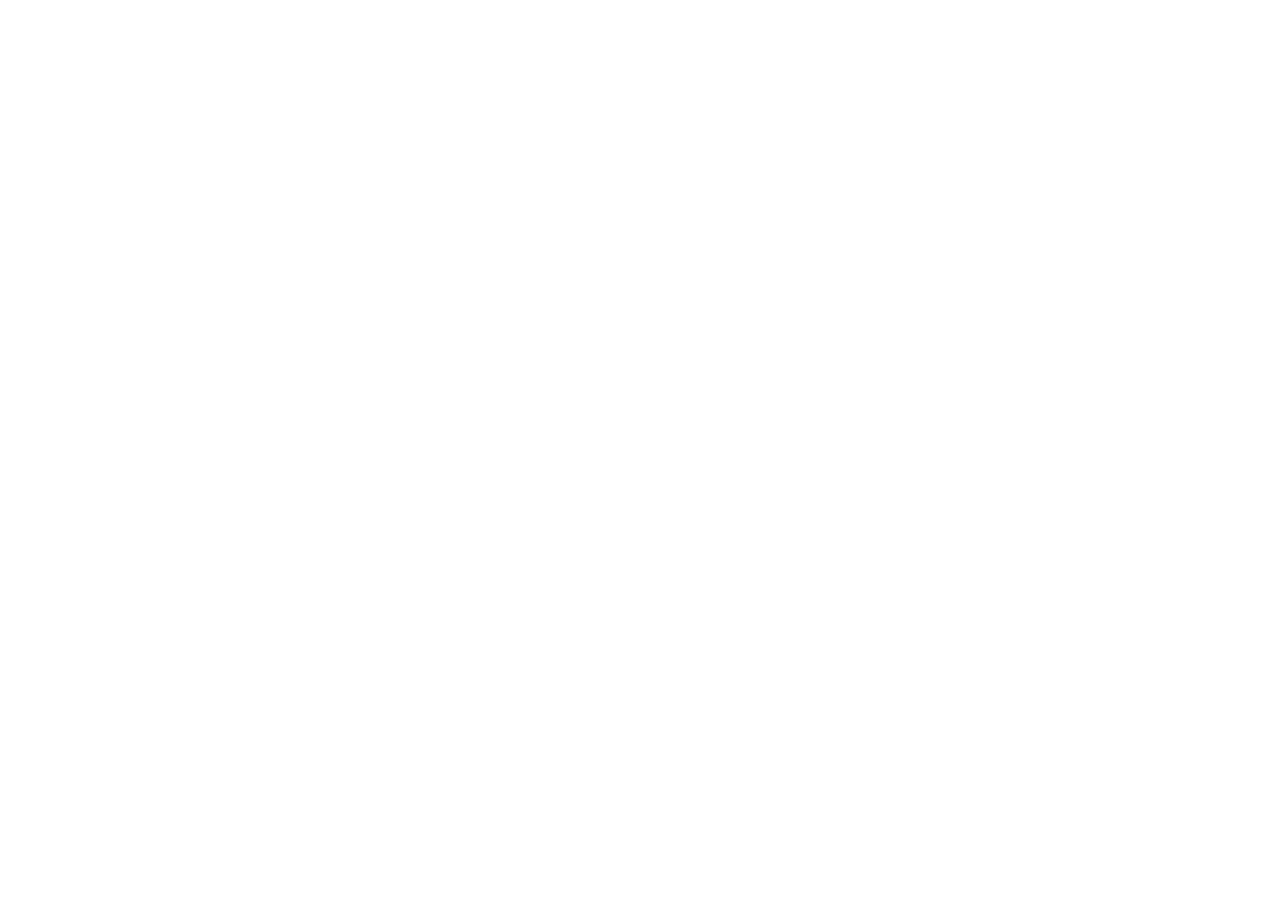
==== index.html @ 6a391abc "Project Directory Started" ====
<!DOCTYPE <!DOCTYPE html>
 <html lang="en"> 
    <head>
        <meta charset="utf-8">
        <meta http-equiv="X-UA-Compatible" content="IE=edge">
        <title> Assignment 1 </title>
        <meta name="description" content="">
        <meta name="viewport" content="width=device-width, initial-scale=1">
        <link rel="stylesheet" type="text/css" href="style.css">
    </head>
    <body>
        
        <script src="script.js" async defer></script>
    </body>
</html>
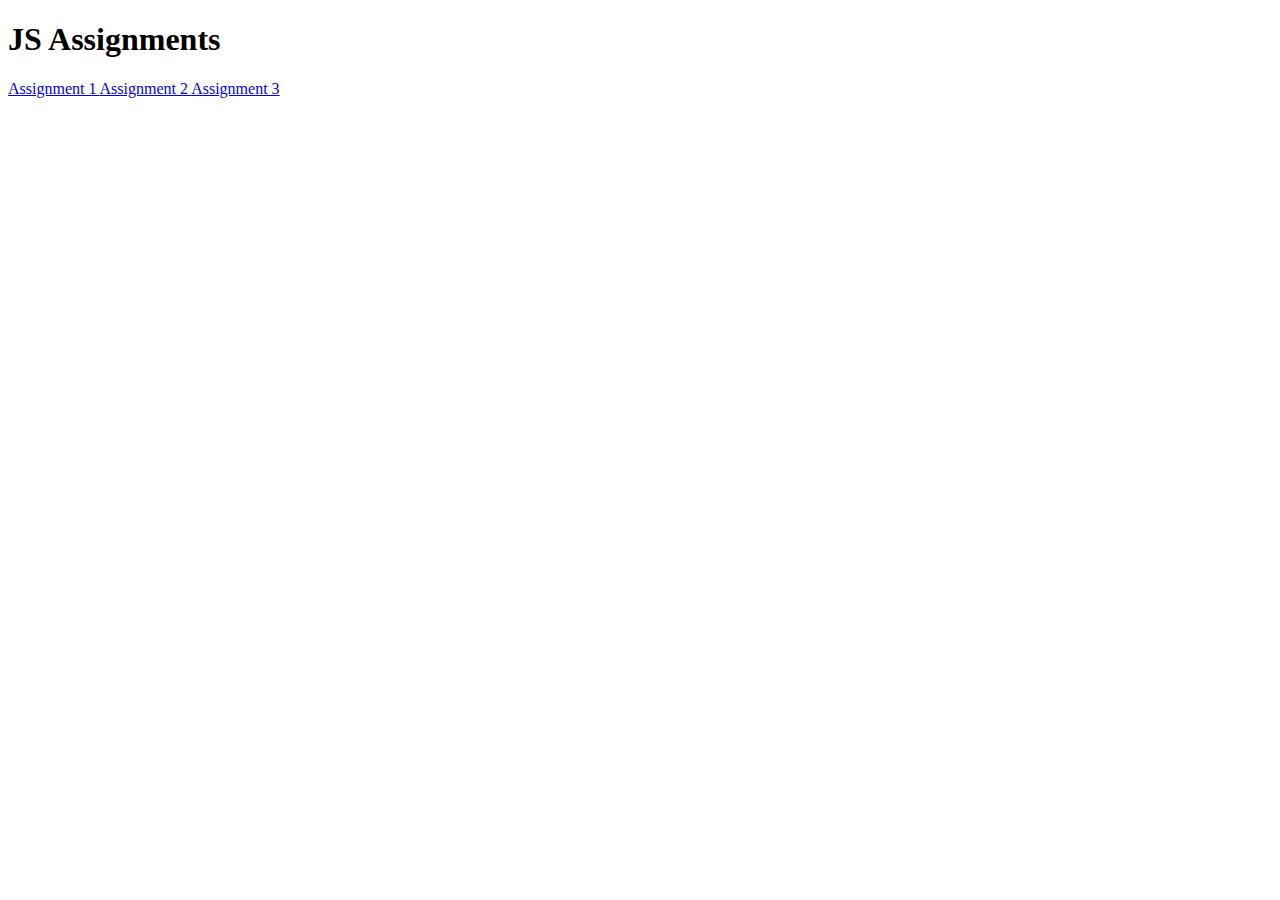
==== commit 3071f418: "index.html added" ====
--- a/index.html
+++ b/index.html
@@ -1,15 +1,32 @@
-<!DOCTYPE <!DOCTYPE html>
- <html lang="en"> 
-    <head>
-        <meta charset="utf-8">
-        <meta http-equiv="X-UA-Compatible" content="IE=edge">
-        <title> Assignment 1 </title>
-        <meta name="description" content="">
-        <meta name="viewport" content="width=device-width, initial-scale=1">
-        <link rel="stylesheet" type="text/css" href="style.css">
-    </head>
-    <body>
-        
-        <script src="script.js" async defer></script>
-    </body>
-</html>+<!DOCTYPE html>
+<html lang="en">
+  <head>
+    <meta charset="UTF-8" />
+    <meta name="viewport" content="width=device-width, initial-scale=1.0" />
+    <meta http-equiv="X-UA-Compatible" content="ie=edge" />
+    <title>JS Assignments</title>
+  </head>
+  <body>
+    <h1>
+      JS Assignments
+    </h1>
+    <a
+      href="https://thinleyn.github.io/js-experiments/ast1/"
+      title="Assignment1"
+    >
+      Assignment 1
+    </a>
+    <a
+      href="https://thinleyn.github.io/js-experiments/ast2/"
+      title="Assignment2"
+    >
+      Assignment 2
+    </a>
+    <a
+      href="https://thinleyn.github.io/js-experiments/ast3/"
+      title="Assignment3"
+    >
+      Assignment 3
+    </a>
+  </body>
+</html>
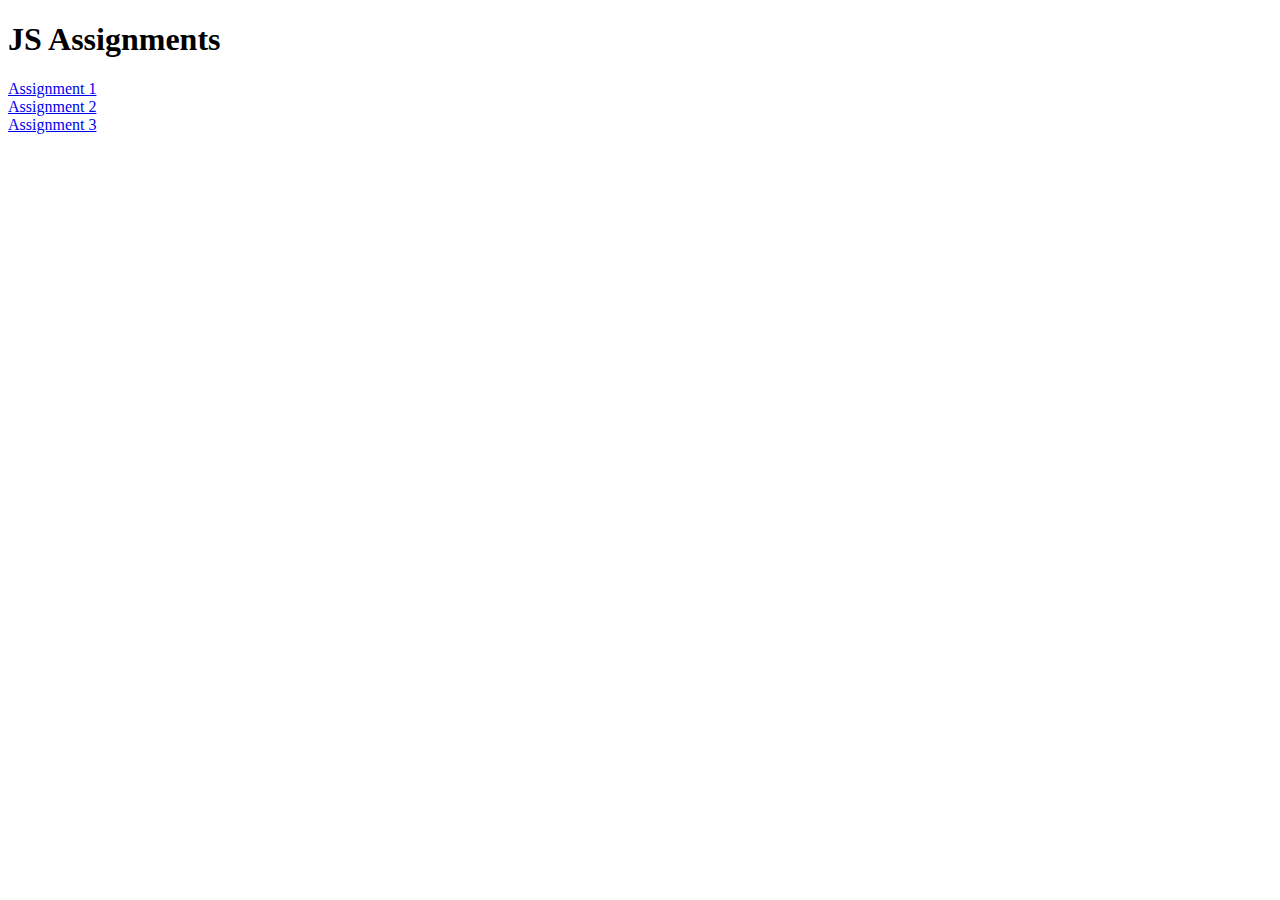
==== commit e6e9246f: "modification in index.html" ====
--- a/index.html
+++ b/index.html
@@ -14,19 +14,19 @@
       href="https://thinleyn.github.io/js-experiments/ast1/"
       title="Assignment1"
     >
-      Assignment 1
-    </a>
+      Assignment 1 </a
+    ><br />
     <a
       href="https://thinleyn.github.io/js-experiments/ast2/"
       title="Assignment2"
     >
-      Assignment 2
-    </a>
+      Assignment 2 </a
+    ><br />
     <a
       href="https://thinleyn.github.io/js-experiments/ast3/"
       title="Assignment3"
     >
-      Assignment 3
-    </a>
+      Assignment 3 </a
+    ><br />
   </body>
 </html>
